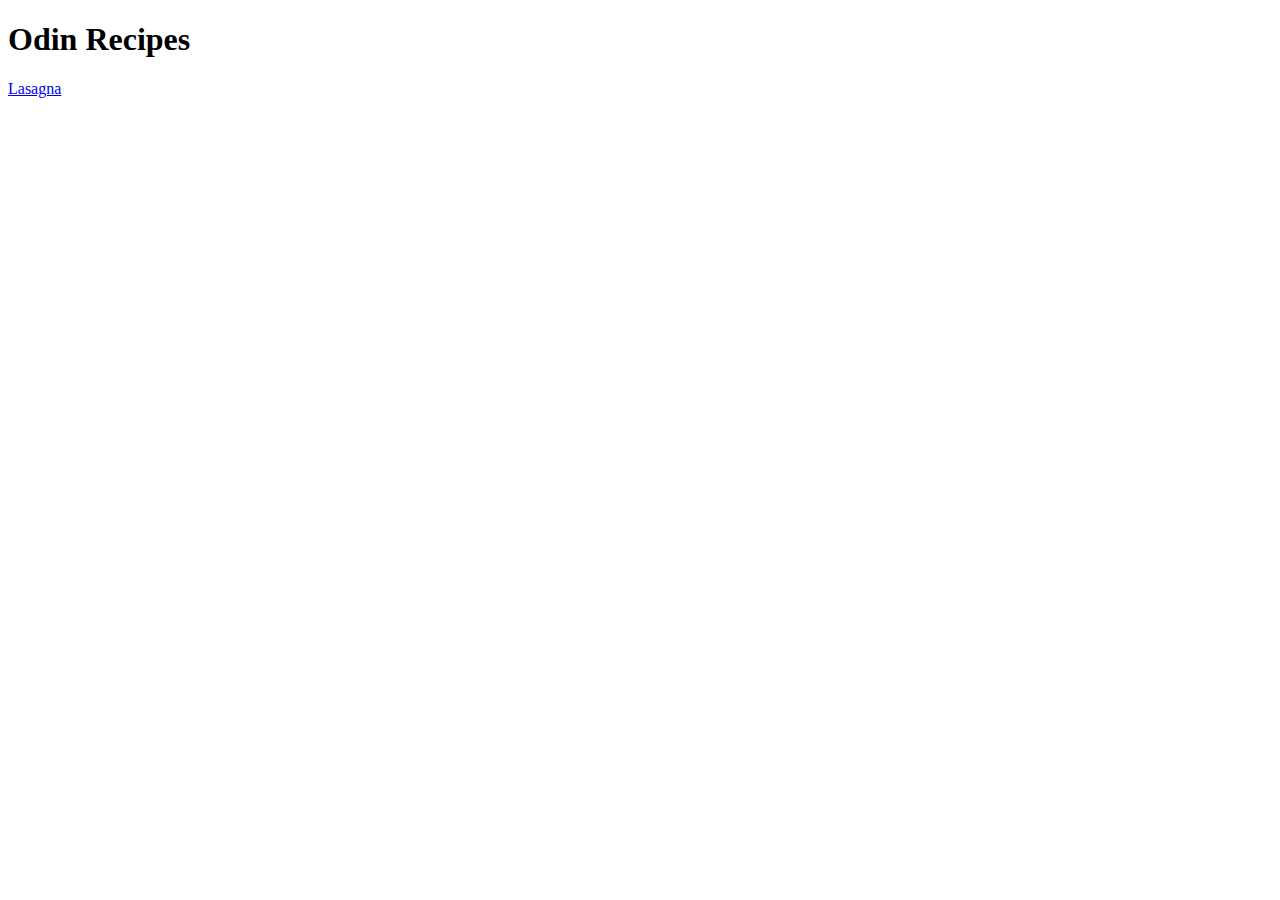
==== index.html @ 7f1dab70 "Create index file and write the boilerplate" ====
<!DOCTYPE html>
<html lang="en">
    <head>
        <meta charset="UTF-8">
        <title>Odin Recipes</title>
    </head>
    <body>
        <h1>Odin Recipes</h1>
        <a href="./recipes/lasagna.html">Lasagna</a>
    </body>
</html>
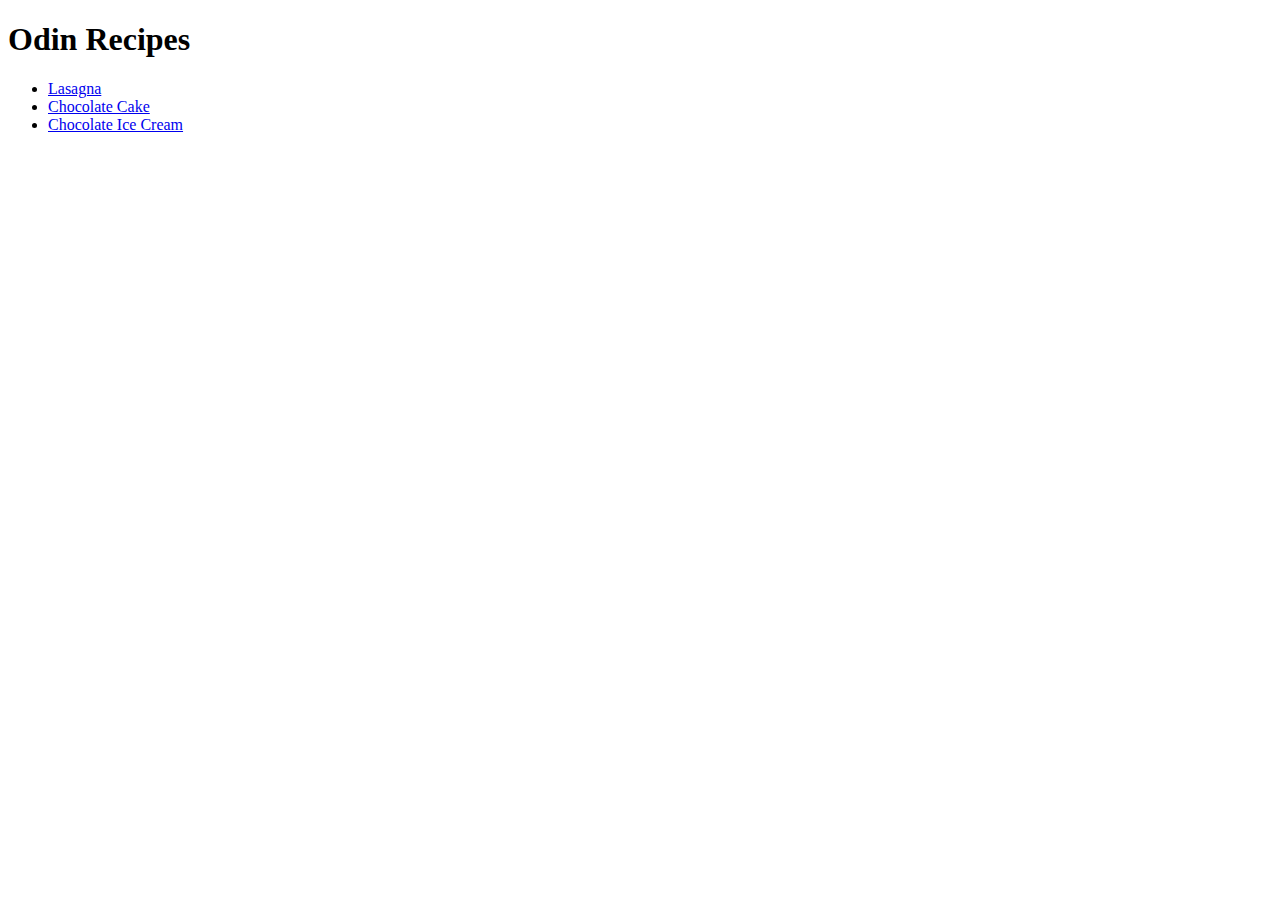
==== commit aa6c6aef: "Create and put recipe links into a list" ====
--- a/index.html
+++ b/index.html
@@ -6,6 +6,10 @@
     </head>
     <body>
         <h1>Odin Recipes</h1>
-        <a href="./recipes/lasagna.html">Lasagna</a>
+        <ul>
+            <li><a href="./recipes/lasagna.html">Lasagna</a></li>
+            <li><a href="./recipes/chocolate-cake.html">Chocolate Cake</a></li>
+            <li><a href="./recipes/chocolate-icecream.html">Chocolate Ice Cream</a></li>
+        </ul>        
     </body>
 </html>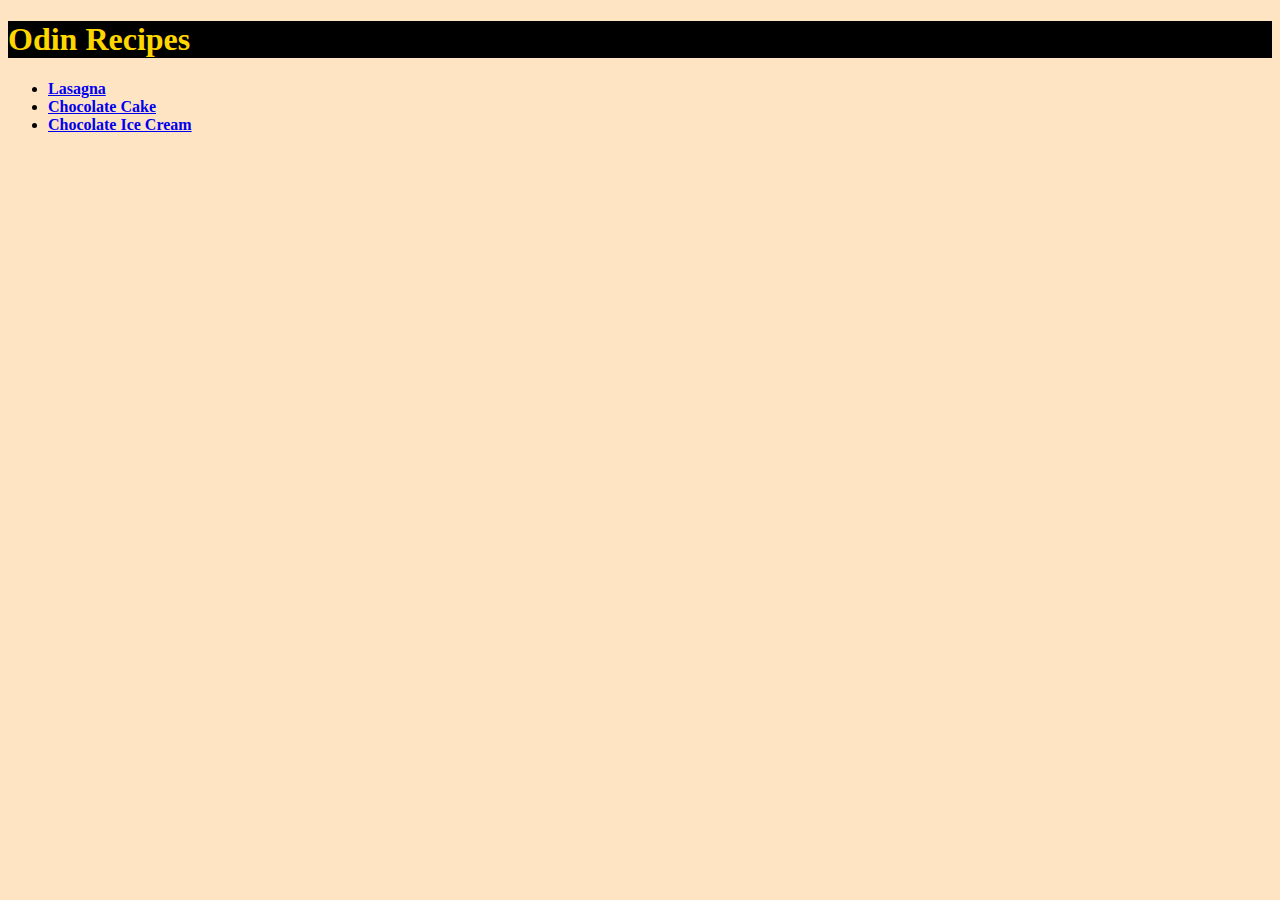
==== commit 174ce8ec: "Add styles to pages" ====
--- a/index.html
+++ b/index.html
@@ -3,9 +3,10 @@
     <head>
         <meta charset="UTF-8">
         <title>Odin Recipes</title>
+        <link rel="stylesheet" href="./css/style.css">
     </head>
     <body>
-        <h1>Odin Recipes</h1>
+        <h1 id="odin-title">Odin Recipes</h1>
         <ul>
             <li><a href="./recipes/lasagna.html">Lasagna</a></li>
             <li><a href="./recipes/chocolate-cake.html">Chocolate Cake</a></li>
--- a/css/style.css
+++ b/css/style.css
@@ -0,0 +1,34 @@
+#odin-title {
+    color: gold;
+    background-color: black;
+}
+
+body {
+    background-color: bisque;
+}
+
+.title-lasagna {
+    color: crimson;
+}
+
+.title-chocolate-cake {
+    color: maroon;
+}
+
+.title-chocolate-ice-cream {
+    color: tomato
+}
+
+h2 {
+    color: brown;
+}
+
+ol,
+ul {
+    font-weight: bold;
+}
+
+p {
+    font-family: Impact, sans-serif;
+    font-weight: bold;
+}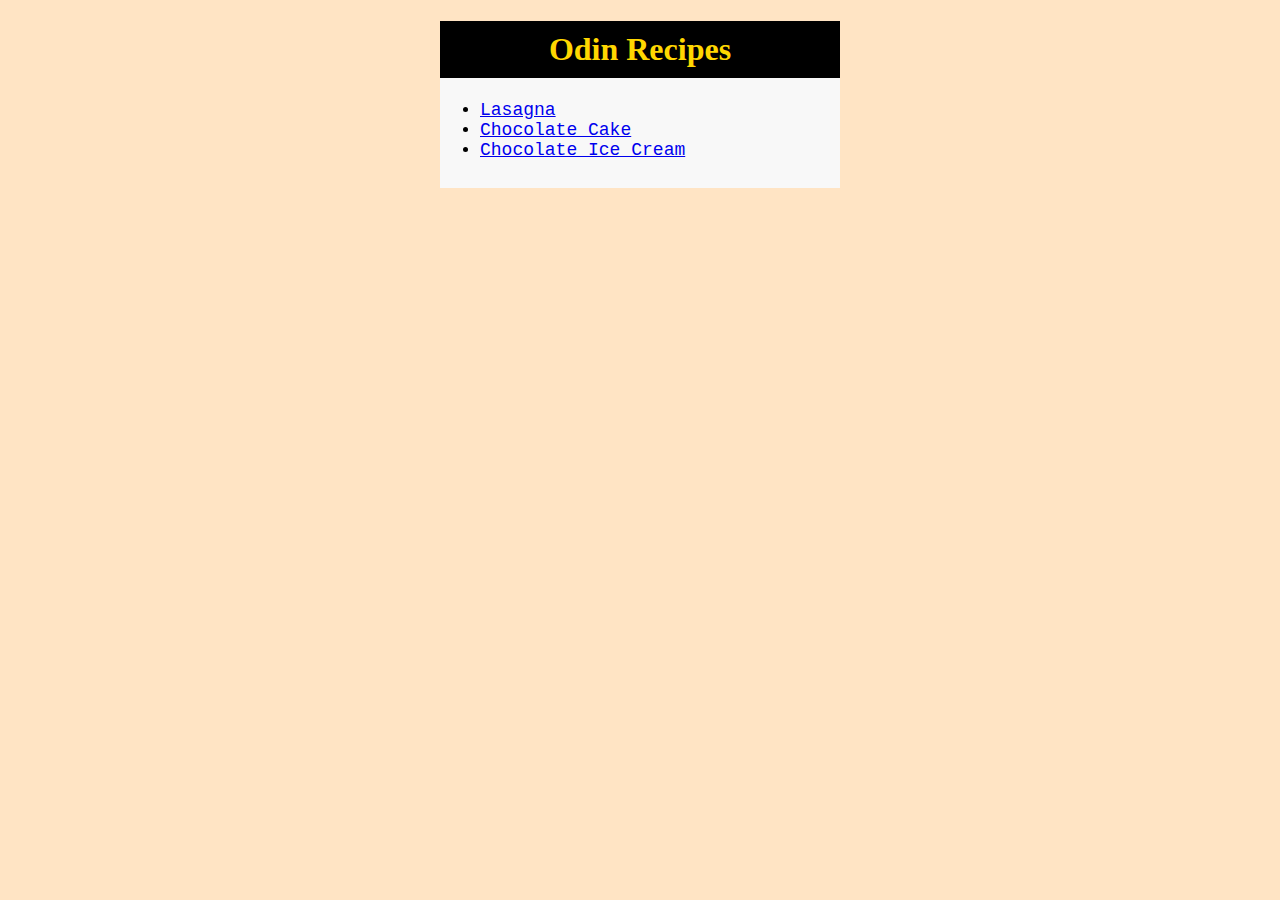
==== commit b5d39ee2: "Change styles for homepage" ====
--- a/index.html
+++ b/index.html
@@ -6,11 +6,13 @@
         <link rel="stylesheet" href="./css/style.css">
     </head>
     <body>
-        <h1 id="odin-title">Odin Recipes</h1>
-        <ul>
-            <li><a href="./recipes/lasagna.html">Lasagna</a></li>
-            <li><a href="./recipes/chocolate-cake.html">Chocolate Cake</a></li>
-            <li><a href="./recipes/chocolate-icecream.html">Chocolate Ice Cream</a></li>
-        </ul>        
+        <div class="container">
+            <h1 id="odin-title">Odin Recipes</h1>
+            <ul class="recipe-list">
+                <li><a href="./recipes/lasagna.html">Lasagna</a></li>
+                <li><a href="./recipes/chocolate-cake.html">Chocolate Cake</a></li>
+                <li><a href="./recipes/chocolate-icecream.html">Chocolate Ice Cream</a></li>
+            </ul>
+        </div>                
     </body>
 </html>--- a/css/style.css
+++ b/css/style.css
@@ -1,6 +1,20 @@
+.container {
+    background-color: rgb(248, 248, 248);    
+    width: 400px;
+    margin: 0 auto;
+    padding-bottom: 10px;
+}
+
+.recipe-list {
+    font-size: large;
+    font-family: 'Courier New', Courier, monospace;
+}
+
 #odin-title {
     color: gold;
     background-color: black;
+    padding: 10px;
+    text-align: center;
 }
 
 body {
@@ -23,8 +37,7 @@
     color: brown;
 }
 
-ol,
-ul {
+ol {
     font-weight: bold;
 }
 
